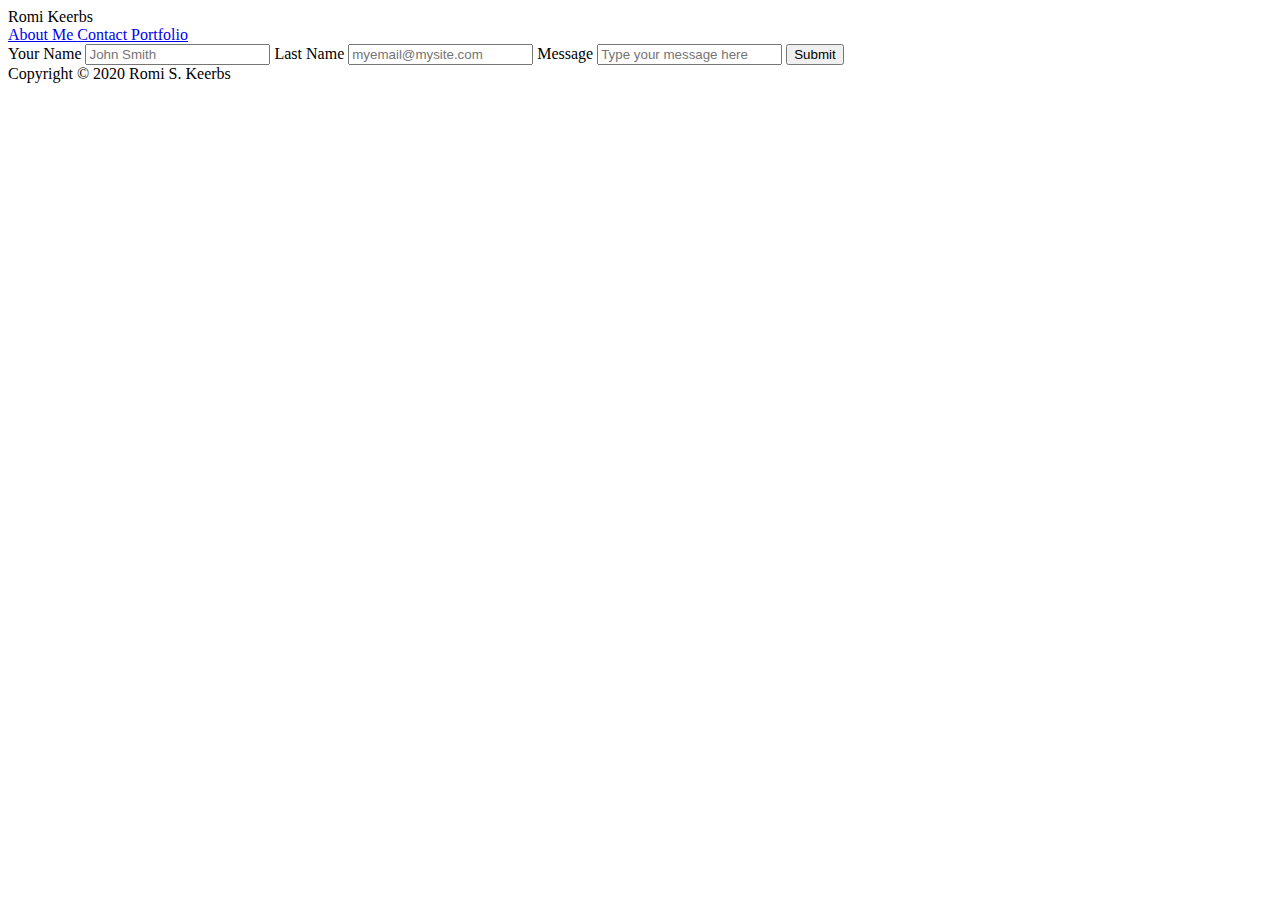
==== contact.html @ d6f7e2ee "Needs work!" ====
<!DOCTYPE html>
<html lang="en">

<head>
    <meta charset="utf-8">

    <title>Romi Keerbs' Portfolio Pages</title>
    <link rel="stylesheet" type="text/css" href="assets/css/style.css">

</head>

<body>
    
        <header>
            <div class="name">Romi Keerbs</h1></class> <div class="nav"><a href="...">  About Me  </a><a href="...">  Contact  </a><a href="portfolio.html">  Portfolio  </a></class>
            </header>

         <div class="wrapper">
            
        <section id="content">
            <div>
                <form action="/action_page.php">
                  <label for="name">Your Name</label>
                  <input type="text" id="name" name="name" placeholder="John Smith">
              
                  <label for="lname">Last Name</label>
                  <input type="text" id="email" name="email" placeholder="myemail@mysite.com">
              
                  <label for="message">Message</label>
                  <input type="text" id="message" name="message" placeholder="Type your message here">
                
                  <input type="submit" value="Submit">
                </form>
              </div></section>
        </div>
        <div class="push"></div>
    <footer class="footer">Copyright © 2020 Romi S. Keerbs</footer>
        

</body>
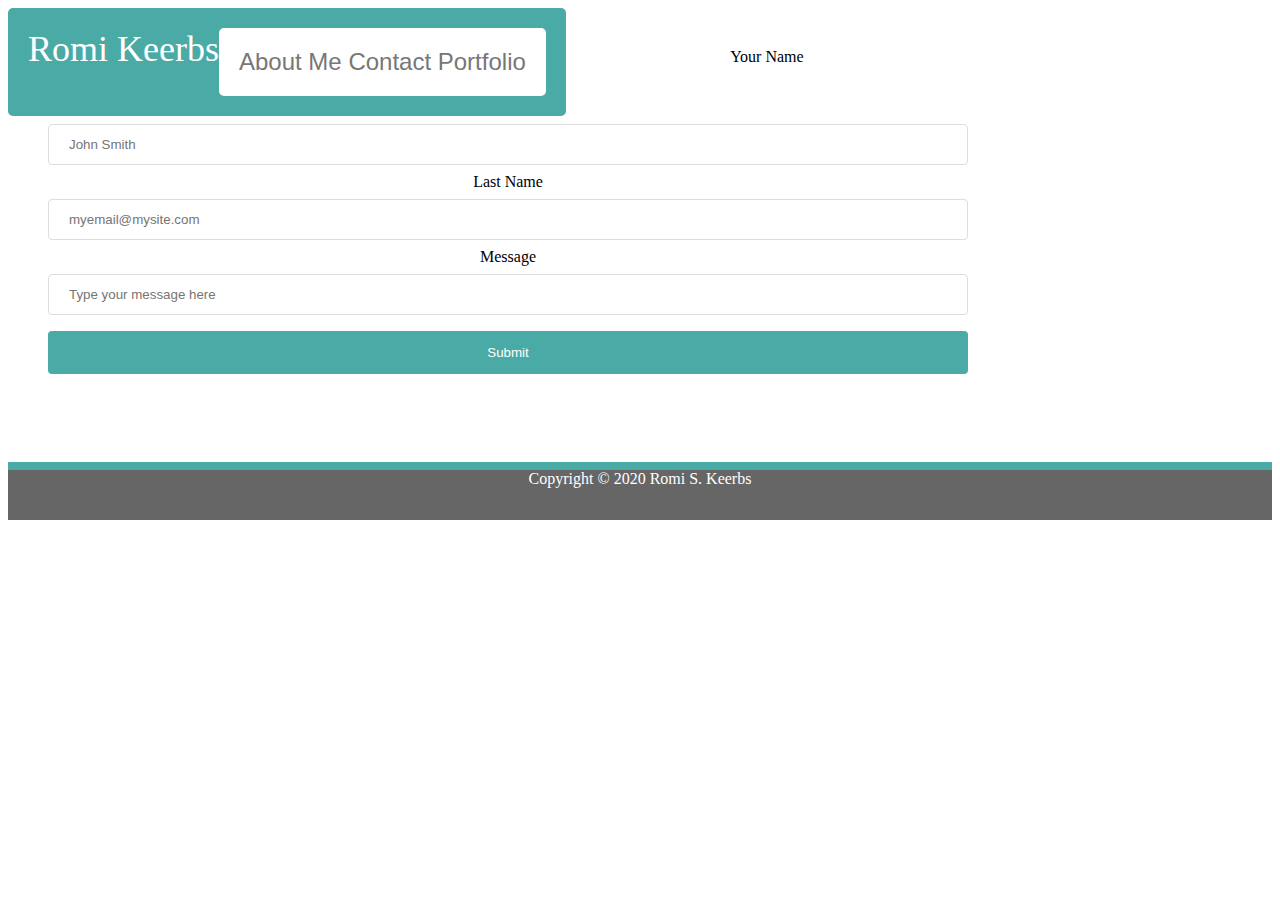
==== commit 40a38972: "This puppy needs work." ====
--- a/contact.html
+++ b/contact.html
@@ -1,40 +1,40 @@
-<!DOCTYPE html>
-<html lang="en">
-
-<head>
-    <meta charset="utf-8">
-
-    <title>Romi Keerbs' Portfolio Pages</title>
-    <link rel="stylesheet" type="text/css" href="assets/css/style.css">
-
-</head>
-
-<body>
-    
-        <header>
-            <div class="name">Romi Keerbs</h1></class> <div class="nav"><a href="...">  About Me  </a><a href="...">  Contact  </a><a href="portfolio.html">  Portfolio  </a></class>
-            </header>
-
-         <div class="wrapper">
-            
-        <section id="content">
-            <div>
-                <form action="/action_page.php">
-                  <label for="name">Your Name</label>
-                  <input type="text" id="name" name="name" placeholder="John Smith">
-              
-                  <label for="lname">Last Name</label>
-                  <input type="text" id="email" name="email" placeholder="myemail@mysite.com">
-              
-                  <label for="message">Message</label>
-                  <input type="text" id="message" name="message" placeholder="Type your message here">
-                
-                  <input type="submit" value="Submit">
-                </form>
-              </div></section>
-        </div>
-        <div class="push"></div>
-    <footer class="footer">Copyright © 2020 Romi S. Keerbs</footer>
-        
-
+<!DOCTYPE html>
+<html lang="en">
+
+<head>
+    <meta charset="utf-8">
+
+    <title>Romi Keerbs' Portfolio Pages</title>
+    <link rel="stylesheet" type="text/css" href="assets/css/style.css">
+
+</head>
+
+<body>
+    
+        <header>
+            <div class="name">Romi Keerbs</h1></class> <div class="nav"><a href="...">  About Me  </a><a href="...">  Contact  </a><a href="portfolio.html">  Portfolio  </a></class>
+            </header>
+
+         <div class="wrapper">
+            
+        <section id="content">
+            <div>
+                <form action="/action_page.php">
+                  <label for="name">Your Name</label>
+                  <input type="text" id="name" name="name" placeholder="John Smith">
+              
+                  <label for="lname">Last Name</label>
+                  <input type="text" id="email" name="email" placeholder="myemail@mysite.com">
+              
+                  <label for="message">Message</label>
+                  <input type="text" id="message" name="message" placeholder="Type your message here">
+                
+                  <input type="submit" value="Submit">
+                </form>
+              </div></section>
+        </div>
+        <div class="push"></div>
+    <footer class="footer">Copyright © 2020 Romi S. Keerbs</footer>
+        
+
 </body>--- a/assets/css/style.css
+++ b/assets/css/style.css
@@ -0,0 +1,113 @@
+body {
+    background-image: url("assets/images/wallpaper.jpg");
+  }
+
+header {
+    max-width: 960px;
+    position: center;
+    background-color: white;
+    
+}
+
+.name {
+    color: white;
+    background-color: #4aaaa5;
+    font-size: 36px;
+    font-family: 'Georgia', Times, 'Times New Roman', serif;
+    float: left;
+}
+
+.nav {
+    
+    float: right;
+    background-color: white;
+    font-size: 24px;
+    font-family: 'Arial', 'Helvetica Neue', Helvetica, sans-serif;
+}
+
+a:link {
+    color: #777777;
+    text-decoration: none;
+  }
+  
+  a:visited {
+    color: #777777;
+    text-decoration: none;
+  }
+  
+  a:hover {
+    color: #777777;
+    text-decoration: underline;
+  }
+  
+  a:active {
+    color: #777777;
+    text-decoration: none;
+  }
+
+.wrapper {
+    max-width: 960px;
+    min-height: 100%;
+    margin-bottom: -50px;
+    padding 20px;
+    text-align: center;
+    background-color: white;
+    border-color: #dddddd;
+}
+.content {
+    display: inline-block
+    box-sizing: border-box;
+    
+}
+
+.pagehead {
+    color: #4aaaa5;
+    background-color: white;
+    font-family: 'Georgia', Times, 'Times New Roman', serif;
+
+}
+p {
+    color: #777777;
+    font-family: 'Arial', 'Helvetica Neue', Helvetica, sans-serif;
+}
+.footer {
+    border-top: 8px solid #4aaaa5;
+    color: white;
+    background-color: #666666;
+    text-align: center;
+}
+.footer,
+.push {
+  height: 50px;
+}
+
+input[type=text], select {
+    width: 100%;
+    padding: 12px 20px;
+    margin: 8px 0;
+    display: inline-block;
+    border: 1px solid #dddddd;
+    border-radius: 4px;
+    box-sizing: border-box;
+  }
+  
+  input[type=submit] {
+    width: 100%;
+    background-color: #4aaaa5;
+    color: white;
+    padding: 14px 20px;
+    margin: 8px 0;
+    border: none;
+    border-radius: 4px;
+    cursor: pointer;
+  }
+  
+  input[type=submit]:hover {
+    background-color: #777777;
+  }
+  
+  div {
+    border-radius: 5px;
+    background-color: white;
+    padding: 20px;
+  }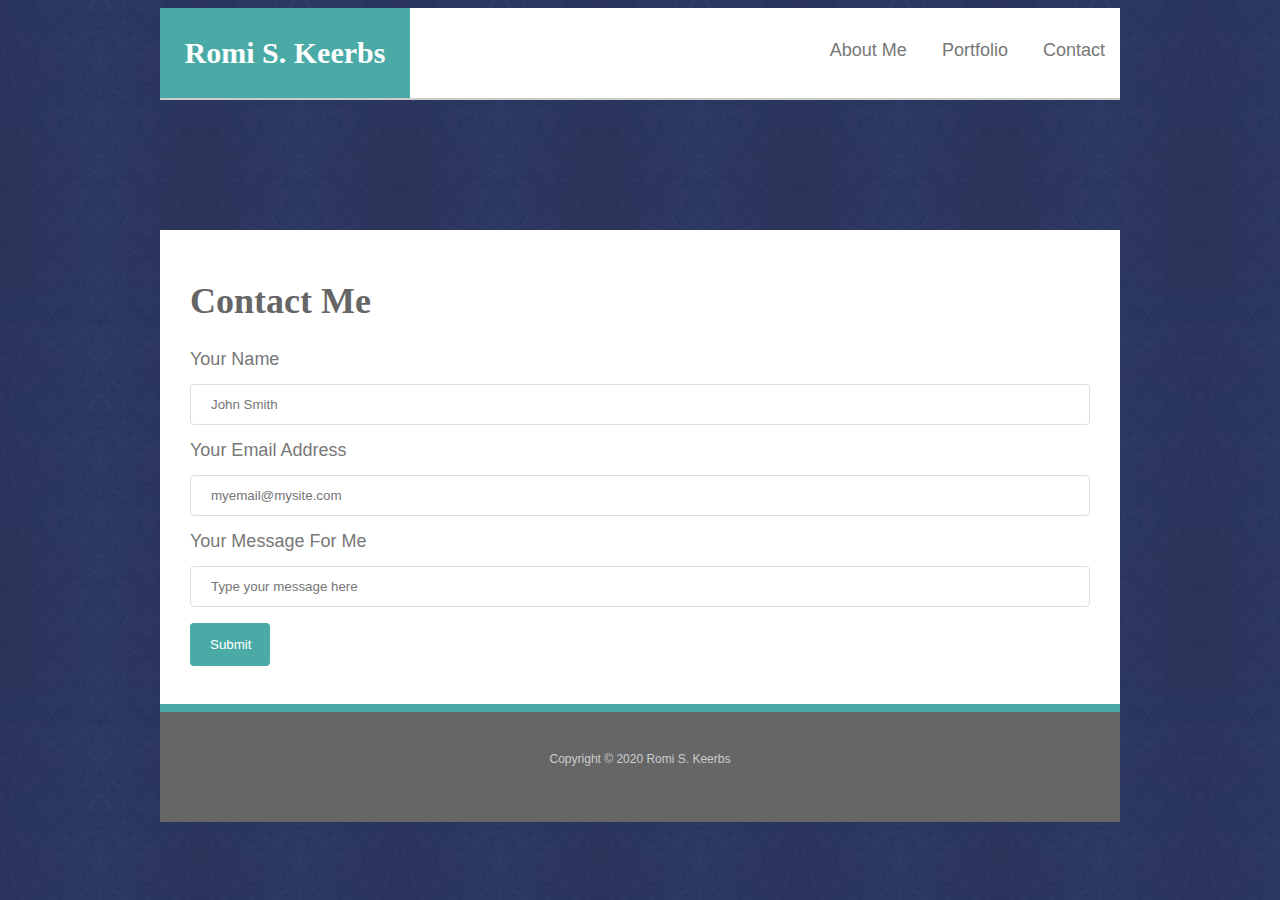
==== commit a91146d7: "redoing pages for portfolio" ====
--- a/contact.html
+++ b/contact.html
@@ -1,40 +1,53 @@
 <!DOCTYPE html>
 <html lang="en">
 
-<head>
-    <meta charset="utf-8">
-
-    <title>Romi Keerbs' Portfolio Pages</title>
-    <link rel="stylesheet" type="text/css" href="assets/css/style.css">
-
-</head>
-
-<body>
-    
-        <header>
-            <div class="name">Romi Keerbs</h1></class> <div class="nav"><a href="...">  About Me  </a><a href="...">  Contact  </a><a href="portfolio.html">  Portfolio  </a></class>
-            </header>
-
-         <div class="wrapper">
+    <head>
+        <meta charset="UTF-8">
+        <title>Romi Keerbs' Portfolio Pages</title>
+        <link rel="stylesheet" type="text/css" href="assets/css/style.css">
+      </head>
+      
+      <body>
+      
+        <header id="page-head">
+          <div class="container">
+            <a href="index.html" id="name">Romi S. Keerbs</a>
+            <nav>
+              <a href="index.html">About Me</a>
+              <a href="portfolio.html">Portfolio</a>
+              <a href="...">Contact</a>
+            </nav>
+          </div>
+        </header>
+      
+        <div id="main-container" class="container">
+          <section class="main-section">
+            <h1>Contact Me</h1>
+      
+            <form action="/action_page.php">
+              <label for="name">Your Name</label>
+              <input type="text" id="your-name" name="your-name" placeholder="John Smith">
+          
+              <label for="lname">Your Email Address</label>
+              <input type="text" id="email" name="email" placeholder="myemail@mysite.com">
+          
+              <label for="message">Your Message For Me</label>
+              <input type="text" id="message" name="message" placeholder="Type your message here">
+              
             
-        <section id="content">
-            <div>
-                <form action="/action_page.php">
-                  <label for="name">Your Name</label>
-                  <input type="text" id="name" name="name" placeholder="John Smith">
-              
-                  <label for="lname">Last Name</label>
-                  <input type="text" id="email" name="email" placeholder="myemail@mysite.com">
-              
-                  <label for="message">Message</label>
-                  <input type="text" id="message" name="message" placeholder="Type your message here">
-                
-                  <input type="submit" value="Submit">
-                </form>
-              </div></section>
+              <input type="submit" value="Submit">
+            </form>
+      
+          </section>
+      
         </div>
-        <div class="push"></div>
-    <footer class="footer">Copyright © 2020 Romi S. Keerbs</footer>
-        
-
-</body>+      
+        <footer>
+          <div class="container">
+            Copyright &copy; 2020 Romi S. Keerbs
+          </div>
+        </footer>
+      </body>
+      
+      </html>
+      
--- a/assets/css/style.css
+++ b/assets/css/style.css
@@ -1,113 +1,126 @@
 body {
-    background-image: url("assets/images/wallpaper.jpg");
+  font-family: Arial, "Helvetica Neue", Helvetica, sans-serif;
+  font-size: 18px;
+  line-height: 34px;
+  color: #777777;
+  background: url("../images/wallpaper.jpg");
+}
+
+.container {
+  max-width: 960px;
+  margin: 0 auto;
+  position: center;
   }
 
-header {
-    max-width: 960px;
-    position: center;
-    background-color: white;
-    
+
+#page-head {
+  
+  width: 960px;
+  margin: 0 auto;
+  overflow: auto;
+  color: #ffffff;
+  background: #ffffff;
+  border-bottom: 2px solid #cccccc;
 }
 
-.name {
-    color: white;
-    background-color: #4aaaa5;
-    font-size: 36px;
-    font-family: 'Georgia', Times, 'Times New Roman', serif;
-    float: left;
+#name {
+  float: left;
+  width: 250px;
+  height: 90px;
+  font-family: Georgia, Times, "Times New Roman", serif;
+  font-size: 30px;
+  font-weight: 700;
+  line-height: 90px;
+  color: #ffffff;
+  text-align: center;
+  text-decoration: none;
+  background: #4aaaa5;
 }
 
-.nav {
-    
-    float: right;
-    background-color: white;
-    font-size: 24px;
-    font-family: 'Arial', 'Helvetica Neue', Helvetica, sans-serif;
+nav {
+  float: right;
+  margin-top: 25px;
+  
+}
+
+nav a {
+  padding: 15px;
 }
 
 a:link {
-    color: #777777;
-    text-decoration: none;
-  }
-  
-  a:visited {
-    color: #777777;
-    text-decoration: none;
-  }
-  
-  a:hover {
-    color: #777777;
-    text-decoration: underline;
-  }
-  
-  a:active {
-    color: #777777;
-    text-decoration: none;
-  }
-
-.wrapper {
-    max-width: 960px;
-    min-height: 100%;
-    margin-bottom: -50px;
-    padding 20px;
-    text-align: center;
-    background-color: white;
-    border-color: #dddddd;
-}
-.content {
-    display: inline-block
-    box-sizing: border-box;
-    
+  color: #777777;
+  text-decoration: none;
 }
 
-.pagehead {
-    color: #4aaaa5;
-    background-color: white;
-    font-family: 'Georgia', Times, 'Times New Roman', serif;
+a:visited {
+  color: #777777;
+  text-decoration: none;
+}
 
+a:hover {
+  color: #777777;
+  text-decoration: underline;
 }
-p {
-    color: #777777;
-    font-family: 'Arial', 'Helvetica Neue', Helvetica, sans-serif;
+
+a:active {
+  color: #777777;
+  text-decoration: none;
 }
-.footer {
-    border-top: 8px solid #4aaaa5;
-    color: white;
-    background-color: #666666;
-    text-align: center;
+
+
+h1 {
+  color: #666666;
+  font-family: Georgia, Times, "Times New Roman", serif;
 }
-.footer,
-.push {
+
+footer {
+  padding: 30px 0;
+  font-size: 12px;
+  clear: both;
+  color: #cccccc;
+  text-align: center;
+  background: #666666;
+  border-top: 8px solid #4aaaa5;
   height: 50px;
+  width: 960px;
+  margin: 0 auto;
+}
+
+#main-container {
+  padding-top: 130px;
+  position: center;
+  width: 960px;
+}
+
+.main-section {
+  float: left;
+  max-width: 960px;
+  background: #ffffff;
+  padding: 30px;
 }
 
 input[type=text], select {
-    width: 100%;
-    padding: 12px 20px;
-    margin: 8px 0;
-    display: inline-block;
-    border: 1px solid #dddddd;
-    border-radius: 4px;
-    box-sizing: border-box;
-  }
-  
-  input[type=submit] {
-    width: 100%;
-    background-color: #4aaaa5;
-    color: white;
-    padding: 14px 20px;
-    margin: 8px 0;
-    border: none;
-    border-radius: 4px;
-    cursor: pointer;
-  }
-  
-  input[type=submit]:hover {
-    background-color: #777777;
-  }
-  
-  div {
-    border-radius: 5px;
-    background-color: white;
-    padding: 20px;
-  }+  width: 100%;
+  padding: 12px 20px;
+  margin: 8px 0;
+  display: inline-block;
+  border: 1px solid #dddddd;
+  border-radius: 4px;
+  box-sizing: border-box;
+}
+
+input[type=submit] {
+  width: 80px;
+  background-color: #4aaaa5;
+  color: white;
+  padding: 14px 20px;
+  margin: 8px 0;
+  border: none;
+  border-radius: 4px;
+  cursor: pointer;
+}
+
+input[type=submit]:hover {
+  background-color: #777777;
+}
+
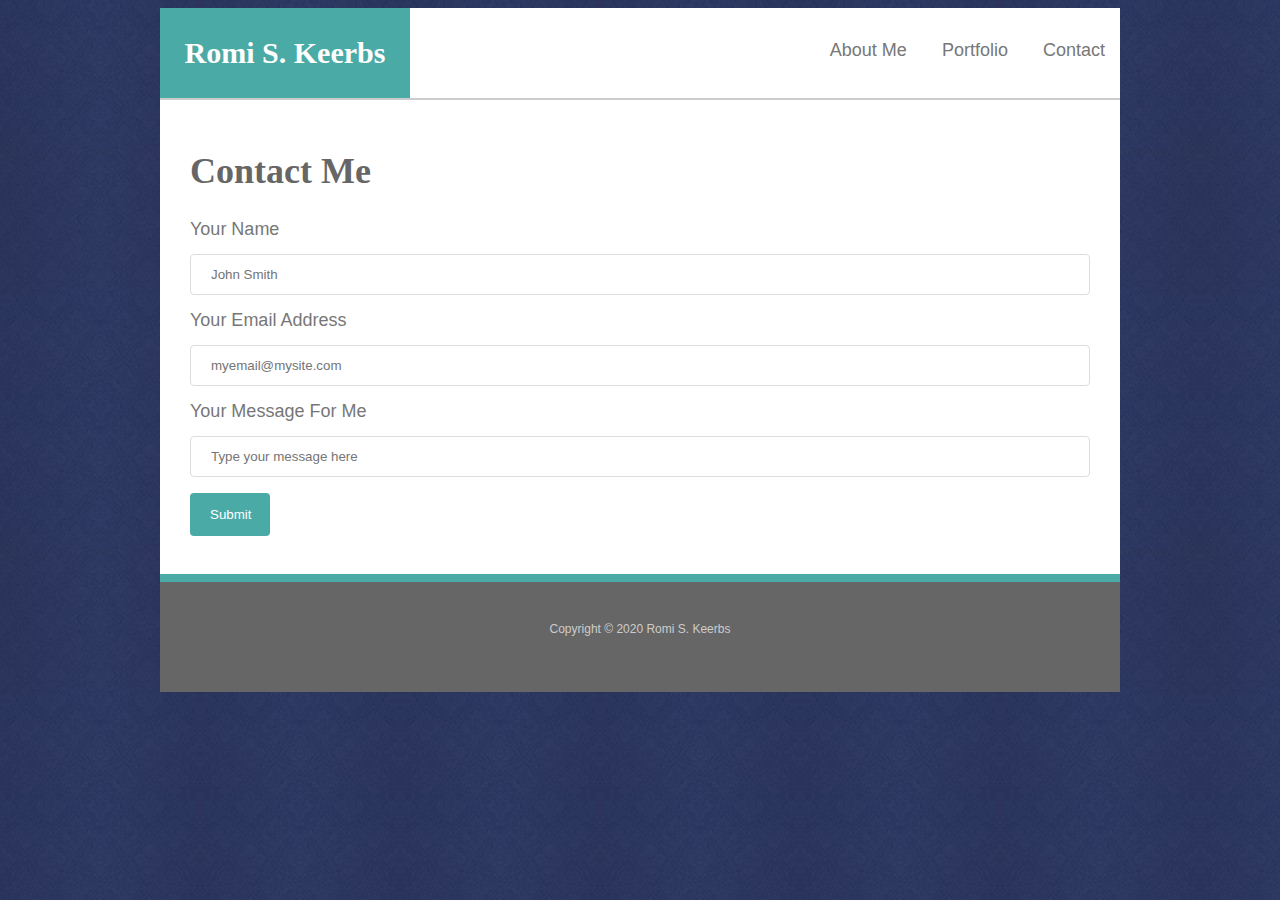
==== commit 2be903d5: "Some issues, but more or less complete" ====
--- a/contact.html
+++ b/contact.html
@@ -15,7 +15,7 @@
             <nav>
               <a href="index.html">About Me</a>
               <a href="portfolio.html">Portfolio</a>
-              <a href="...">Contact</a>
+              <a href="contact.html">Contact</a>
             </nav>
           </div>
         </header>
--- a/assets/css/style.css
+++ b/assets/css/style.css
@@ -7,9 +7,9 @@
 }
 
 .container {
+  min-width: 960px;
   max-width: 960px;
   margin: 0 auto;
-  position: center;
   }
 
 
@@ -87,13 +87,11 @@
 }
 
 #main-container {
-  padding-top: 130px;
   position: center;
   width: 960px;
 }
 
 .main-section {
-  float: left;
   max-width: 960px;
   background: #ffffff;
   padding: 30px;
@@ -124,3 +122,34 @@
   background-color: #777777;
 }
 
+.project1 h3, .project2 h3 {
+  position: absolute;
+  bottom: 20px;
+  width: 200px;
+  padding: 15px;
+  margin-bottom: 0;
+  font-weight: 300;
+  line-height: 30px;
+  color: #ffffff;
+  text-align: center;
+  background: #4aaaa5;
+  border-radius: 5px;
+}
+
+.project1 {
+  position: relative;
+  float: left;
+  width: 230px;
+  margin: 0 auto;
+}
+
+.project2 {
+  position: relative;
+  width: 230px;
+  margin: 0 auto;
+}
+
+.project1 img, .project2 img {
+  border: 0 none;
+  opacity: 0.8;
+  }